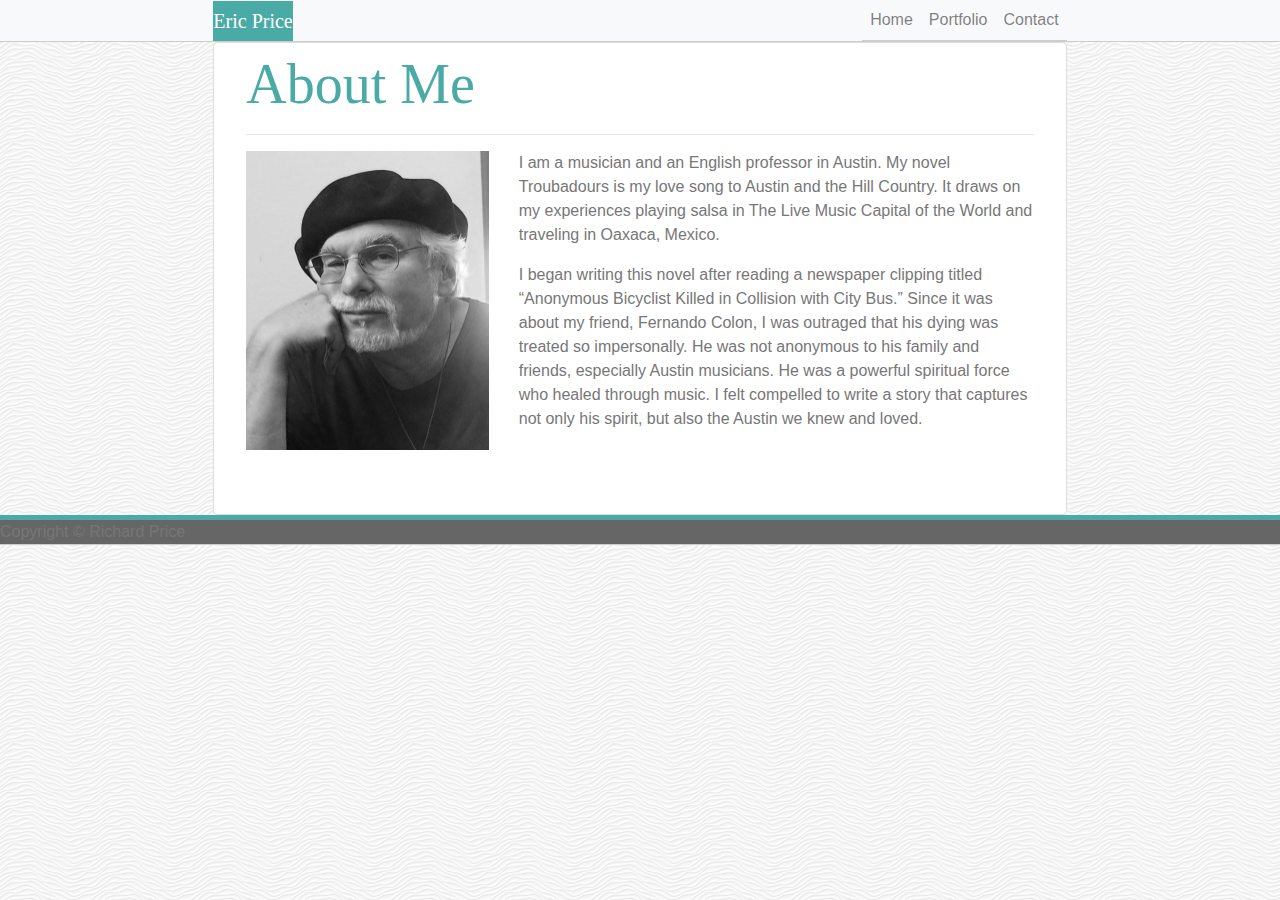
==== index.html @ 1c16fc59 "working draft. portfolio images are not responsive" ====
<!DOCTYPE html>
<html lang="en">

<head>
    <meta charset="UTF-8">
    <meta name="viewport" content="width=device-width, initial-scale=1.0">
    <meta http-equiv="X-UA-Compatible" content="ie=edge">
    <link rel="stylesheet" href="https://stackpath.bootstrapcdn.com/bootstrap/4.3.1/css/bootstrap.min.css" integrity="sha384-ggOyR0iXCbMQv3Xipma34MD+dH/1fQ784/j6cY/iJTQUOhcWr7x9JvoRxT2MZw1T"
        crossorigin="anonymous">
    <script src="https://stackpath.bootstrapcdn.com/bootstrap/4.3.1/js/bootstrap.min.js" integrity="sha384-JjSmVgyd0p3pXB1rRibZUAYoIIy6OrQ6VrjIEaFf/nJGzIxFDsf4x0xIM+B07jRM"
        crossorigin="anonymous"></script>
    <script src="https://code.jquery.com/jquery-3.3.1.slim.min.js" integrity="sha384-q8i/X+965DzO0rT7abK41JStQIAqVgRVzpbzo5smXKp4YfRvH+8abtTE1Pi6jizo"
        crossorigin="anonymous"></script>
    <script src="https://cdnjs.cloudflare.com/ajax/libs/popper.js/1.14.7/umd/popper.min.js" integrity="sha384-UO2eT0CpHqdSJQ6hJty5KVphtPhzWj9WO1clHTMGa3JDZwrnQq4sF86dIHNDz0W1"
        crossorigin="anonymous"></script>
        <link rel="stylesheet" href="assets/css/style.css">
    <title>Richard Price</title>
</head>

<body>
        <nav class="navbar navbar-expand navbar-light bg-light">
            <div class="container col-md-8">
                <a class="navbar-brand float-left" style="background-color: #4aaaa5; color:white; font-family: Georgia, Times, 'Times New Roman', serif;" href="index.html">Eric Price</a>
                <div class="navbar justify-content-end" id="navbarNavAltMarkup">
                  <div class="navbar-nav" id="navButtons">
                    <a class="nav-item nav-link" href="index.html">Home<span class="sr-only">(current)</span></a>
                    <a class="nav-item nav-link" href="portfolio.html">Portfolio</a>
                    <a class="nav-item nav-link" href="contact.html">Contact</a>
                  </div>
                </div>
            </div>
        </nav>
        <div class="jumbotron col-12 col-sm-12 col-md-8 pt-2">
            <h1 class="display-4">About Me</h1>
            <hr>
            <div>
                <div class="row">
                    <div class="col-12 col-sm-6 col-md-4">
                            <img src="assets/images/richard.jpg" class="img-fluid" alt="Image of Richard Price">
                    </div>
                    <div class=" col-12 col-sm-6 col-md-8">
                        <p>I am a musician and an English professor in Austin. My novel Troubadours is my love song to Austin and the
                            Hill Country. It draws on my experiences playing salsa in The Live Music Capital of the World and traveling
                            in Oaxaca, Mexico.</p>
                        <p>I began writing this novel after reading a newspaper clipping titled “Anonymous Bicyclist Killed in
                            Collision with City Bus.” Since it was about my friend, Fernando Colon, I was outraged that his dying was
                            treated so impersonally. He was not anonymous to his family and friends, especially Austin musicians. He
                            was a powerful spiritual force who healed through music. I felt compelled to write a story that captures
                            not only his spirit, but also the Austin we knew and loved.</p>
                    </div>
                </div>
            </div>
        </div>


    <footer class="navbar expand-bottom text-center">
            Copyright © Richard Price
    </footer>

</body>

</html>
---- assets/css/style.css ----
body {
    color:#777777;
    background-image: url(../images/white-waves.png);
    padding:0;
    margin:0;
    font-family: Arial, 'Helvetica Neue', Helvetica, sans-serif;
    
}
.container {
    margin:auto;
    padding:0;
}
h1,
h2,
h3,
h4,
h5 {
    color:#4aaaa5;
    font-family: Georgia, Times, 'Times New Roman', serif;
}
.navbar {
    padding:0;
    border-bottom: 1px solid #cccccc;
 }
.navbar-brand {
    color:#ffffff;
    background:#4aaaa5;
}

.jumbotron {
    background:#ffffff;
    border: 1px solid #dddddd;
    margin:auto;
    
}

#myWorks {
    position: relative;
}
.caption {
    position: absolute;
    top: 45%;
    left: 0;
    width: 100%;
    background: #4aaaa5;
    color: #ffffff
}


footer {
    background:#666666;
    border-top:5px solid #4aaaa5;
    padding:10px;
}


/* 
instructions

1. Colors _Pro-tip: Use the [Eye Dropper](https://chrome.google.com/webstore/detail/eye-dropper/hmdcmlfkchdmnmnmheododdhjedfccka) Chrome extension to find the colors used on web pages._
   * Teal color (used for headings and backgrounds): `#4aaaa5`
   * Regular font color (used for paragraphs and all text besides the headings): `#777777`
   * Main header background color: `#ffffff`
   * Main header border color: `#cccccc`
   * Footer background color: `#666666`
   * Main content background color: `#ffffff`
   * Main content border color: `#dddddd`

2. Fonts:
   * For heading fonts use `font-family: 'Georgia', Times, Times New Roman, serif;`.
   * For all other fonts use `'Arial', 'Helvetica Neue', Helvetica, sans-serif;`.

3. Profile Image Found on `index.html`:
   * Use a picture of yourself.
   * If you don't have a picture, you can grab a placeholder image from [LoremPixel](http://lorempixel.com/). Save the images to your `images` folder.

4. Portfolio Images:
   * Placeholder images can be found at [LoremPixel](http://lorempixel.com/).
   * Save the images to your `images` folder.

5. Background Images:
   * The background pattern used was found on [Subtle Patterns](https://subtlepatterns.com/). You can browse through that site and find whichever pattern you like.

6. Dimensions:
   * The entire content and the main section content area is `960px` wide.

   ![Recommended Dimensions](Images/Recommended-Dimensions.png) */
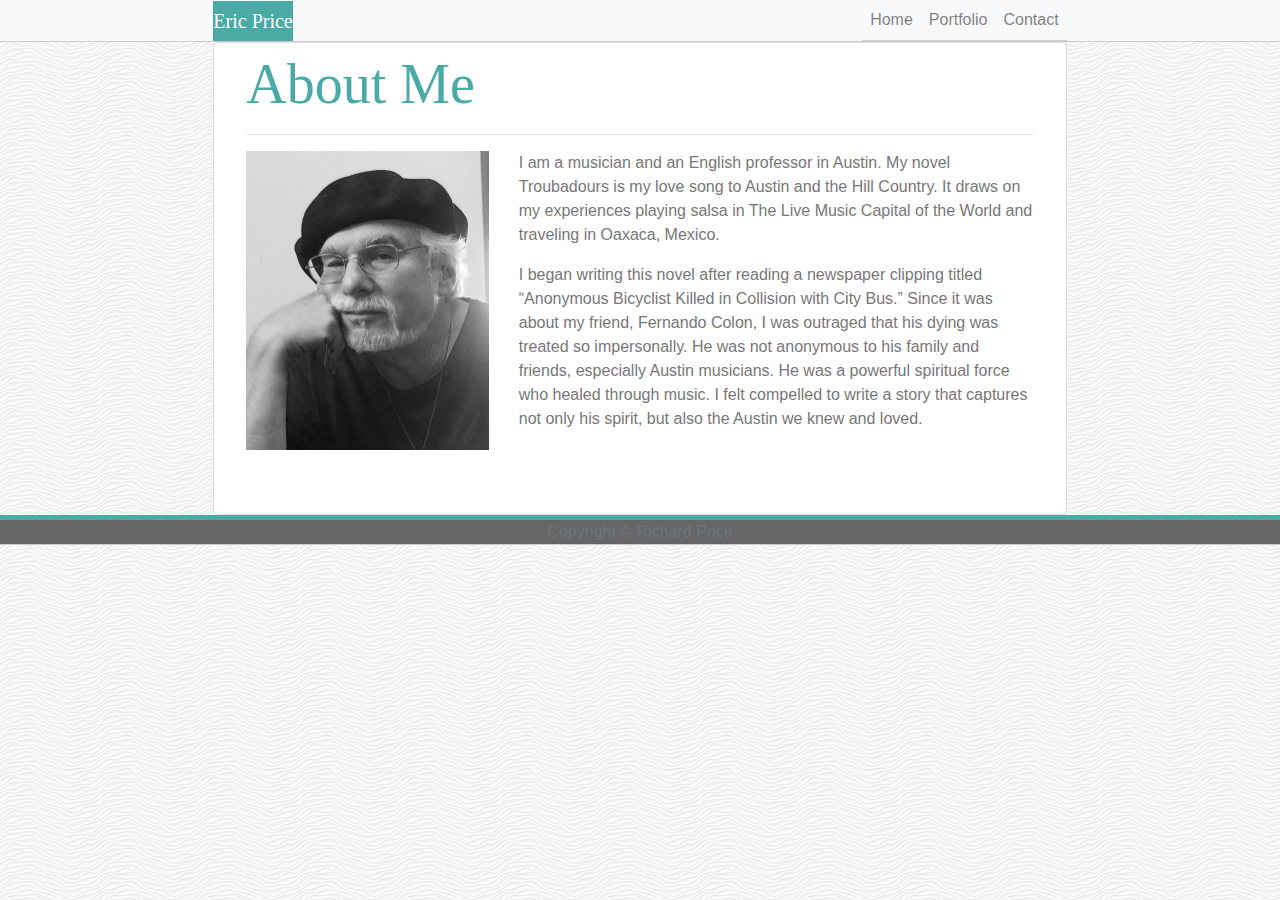
==== commit 22af8095: "adjusted footer" ====
--- a/index.html
+++ b/index.html
@@ -51,9 +51,7 @@
                 </div>
             </div>
         </div>
-
-
-    <footer class="navbar expand-bottom text-center">
+    <footer class="navbar text-muted justify-content-center">
             Copyright © Richard Price
     </footer>
 
--- a/assets/css/style.css
+++ b/assets/css/style.css
@@ -52,7 +52,18 @@
     border-top:5px solid #4aaaa5;
     padding:10px;
 }
+/* portfolio images: to adjust the card title, i have added a class of images parent so that i can position banner relative to the image div */
 
+.imageParent {
+    position:relative;
+}
+
+.card-title {
+    position: absolute;
+    bottom: 0;
+    left: 0;
+    width: 100%;
+}
 
 /* 
 instructions
